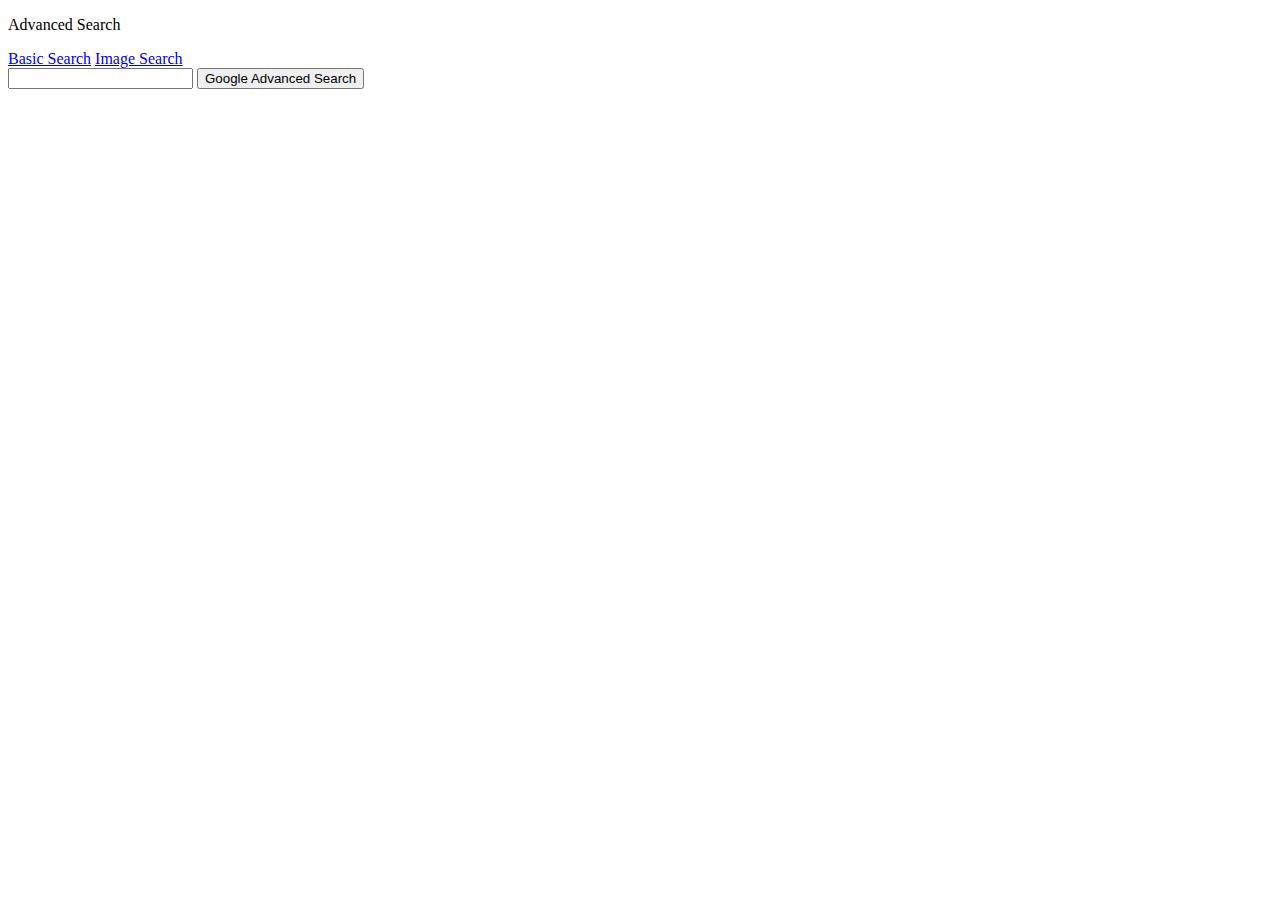
==== advance.html @ 34e5f897 "Initial commit" ====
<!DOCTYPE html>
<html>
    <p>Advanced Search</p>
    <head>
        <title>Advanced Search</title>
    </head>
    <A HREF="home.html">Basic Search</A>
    <A HREF="image.html">Image Search</A>

    <body>

        <form action="https://www.google.com/imghp">
            <input type="text" name="q">
            <input type="submit" value="Google Advanced Search">
        </form>
    </body>

</html>
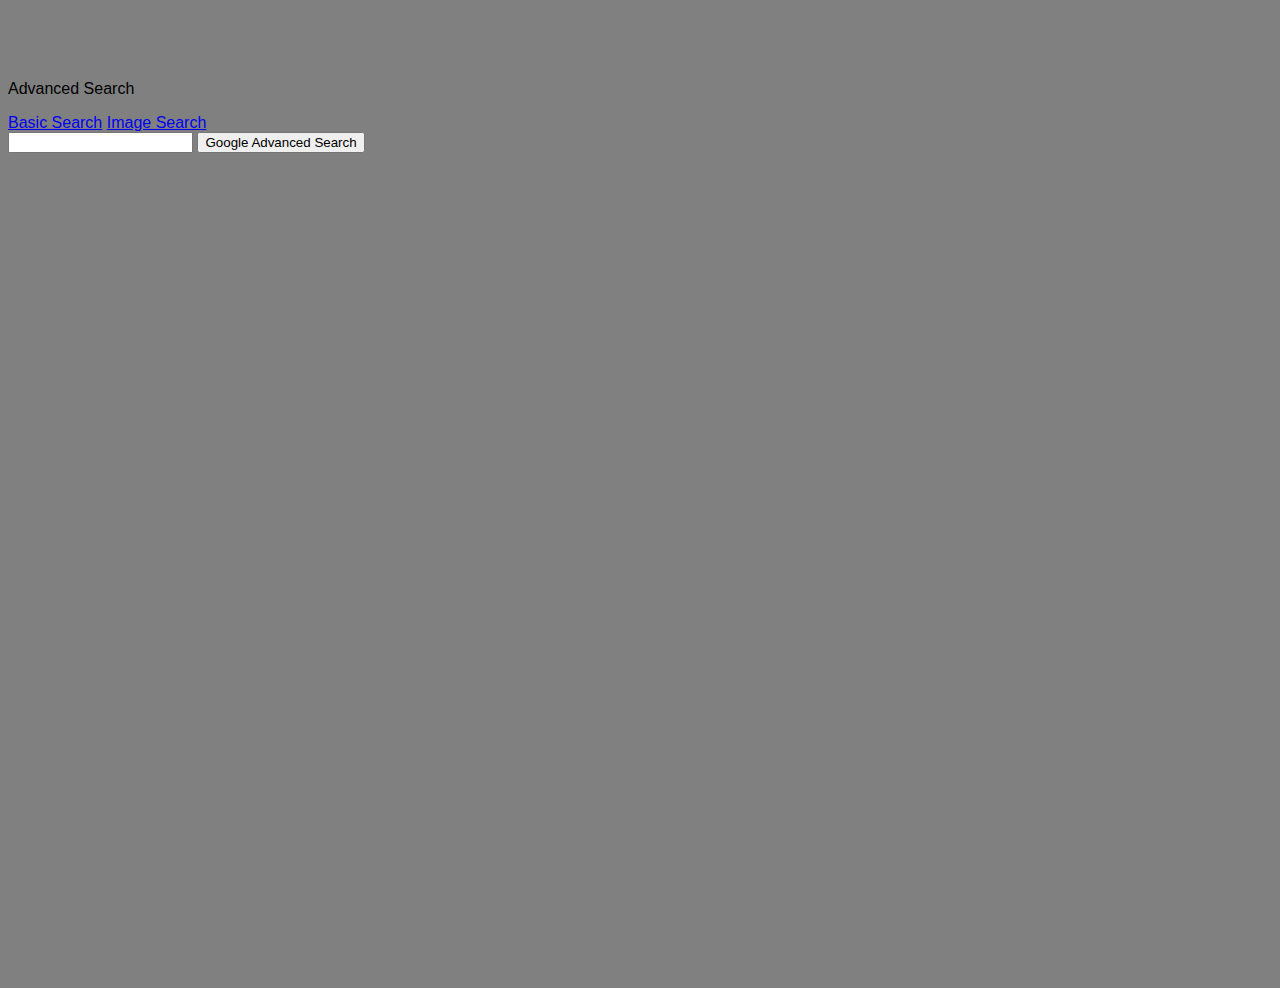
==== commit 1e14efc1: "Initial commit" ====
--- a/advance.html
+++ b/advance.html
@@ -3,9 +3,12 @@
     <p>Advanced Search</p>
     <head>
         <title>Advanced Search</title>
+        <link rel="stylesheet" href="style.css">
+        <meta name=”viewport” content=”width=device-width, initial-scale=1″>
+  
     </head>
-    <A HREF="home.html">Basic Search</A>
-    <A HREF="image.html">Image Search</A>
+    <A HREF="index.html">Basic Search</A>
+    <A HREF="main.cpp">Image Search</A>
 
     <body>
 
--- a/style.css
+++ b/style.css
@@ -0,0 +1,12 @@
+body {
+    height: 100vh;
+    background-size: cover;
+    background-color:gray
+
+
+;
+    font-family: sans-serif;
+    margin-top: 80px;
+    padding: 0px;
+    background-repeat:no-repeat
+}
